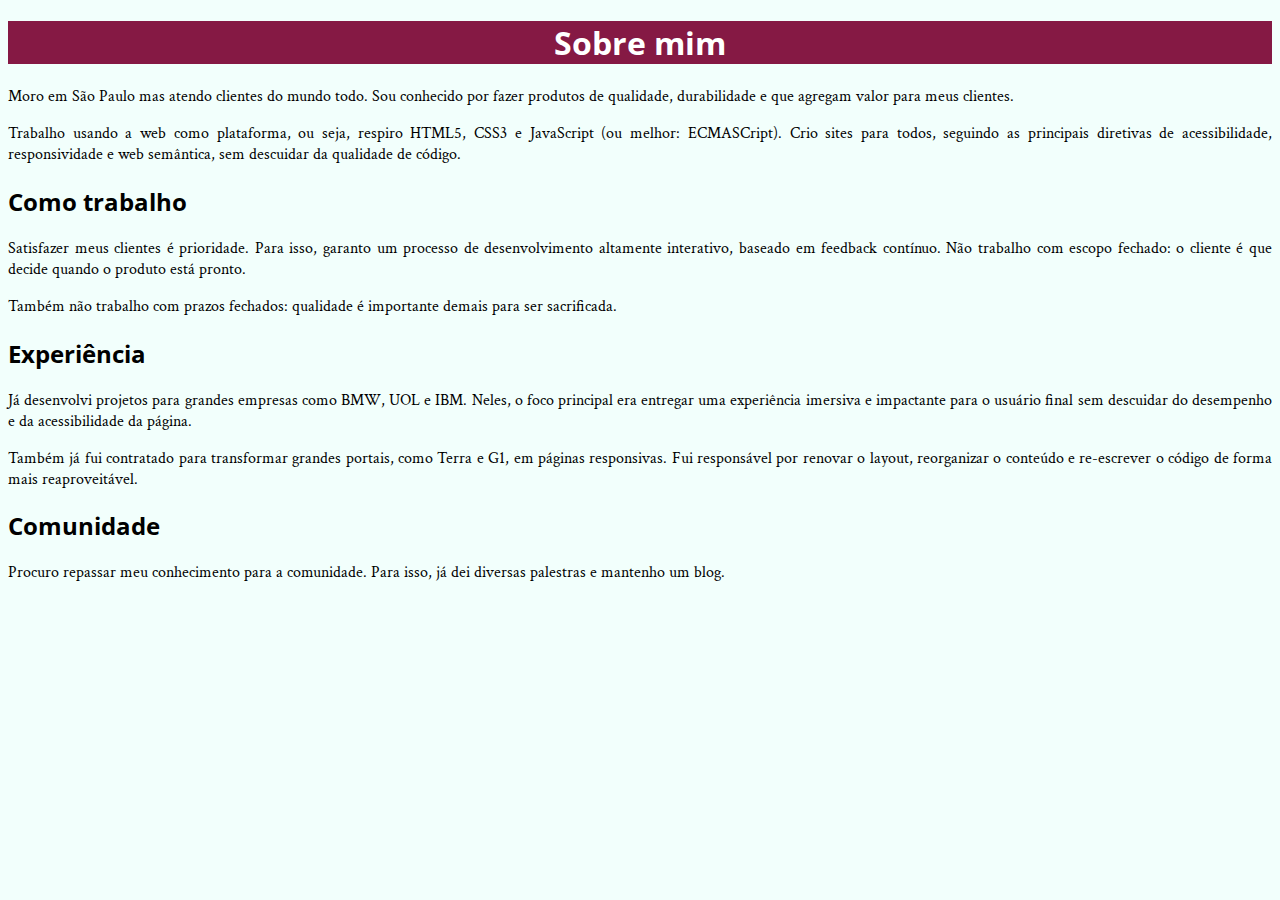
==== index.html @ 82e378b9 "first commit" ====
<!DOCTYPE html>
<html>
<head>
	<title>My CV</title>
	<meta charset="utf-8">
	<link rel="icon" href="images/favicon.png">
	<link rel="stylesheet" type="text/css" href="css/style.css">

	<!-- carrega a fonte Crimson Text nas versões normal, itálico e negrito -->
	<link rel="stylesheet" href="http://fonts.googleapis.com/css?family=Crimson+Text:400,400italic,600">

	<!-- carrega a fonte Open Sans Condensed na versão negrito, -->
	<!-- que é a única necessária para os cabeçalhos            -->
	<link rel="stylesheet" href="http://fonts.googleapis.com/css?family=Open+Sans+Condensed:700">
	
</head>
<body>

	<h1>Sobre mim</h1>
    <p>Moro em São Paulo mas atendo clientes do mundo todo. Sou conhecido por fazer produtos de qualidade, durabilidade e que agregam valor para meus clientes.</p>

    <p>Trabalho usando a web como plataforma, ou seja, respiro HTML5, CSS3 e JavaScript (ou melhor: ECMASCript). Crio sites para todos, seguindo as principais diretivas de acessibilidade, responsividade e web semântica, sem descuidar da qualidade de código.</p>

    <h2>Como trabalho</h2>

    <p>Satisfazer meus clientes é prioridade. Para isso, garanto um processo de desenvolvimento altamente interativo, baseado em feedback contínuo. Não trabalho com escopo fechado: o cliente é que decide quando o produto está pronto.</p>

    <p>Também não trabalho com prazos fechados: qualidade é importante demais para ser sacrificada.</p>

    <h2>Experiência</h2>

    <p>Já desenvolvi projetos para grandes empresas como BMW, UOL e IBM. Neles, o foco principal era entregar uma experiência imersiva e impactante para o usuário final sem descuidar do desempenho e da acessibilidade da página.</p>

    <p>Também já fui contratado para transformar grandes portais, como Terra e G1, em páginas responsivas. Fui responsável por renovar o layout, reorganizar o conteúdo e re-escrever o código de forma mais reaproveitável.</p>

    <h2>Comunidade</h2>

    <p>Procuro repassar meu conhecimento para a comunidade. Para isso, já dei diversas palestras e mantenho um blog.</p>
  

</body>
</html>
---- css/style.css ----
body{
    font-family: "Crimson Text", "Times New Roman", serif;
    background-color: #F2FFFC;
}

h1,h2{
	font-family: "Open Sans Condensed", "Arial", sans-serif;
}

h1{
	text-align: center;
	color: #FFF;
	background-color: #851944;
}



p{
	text-align: justify;
}
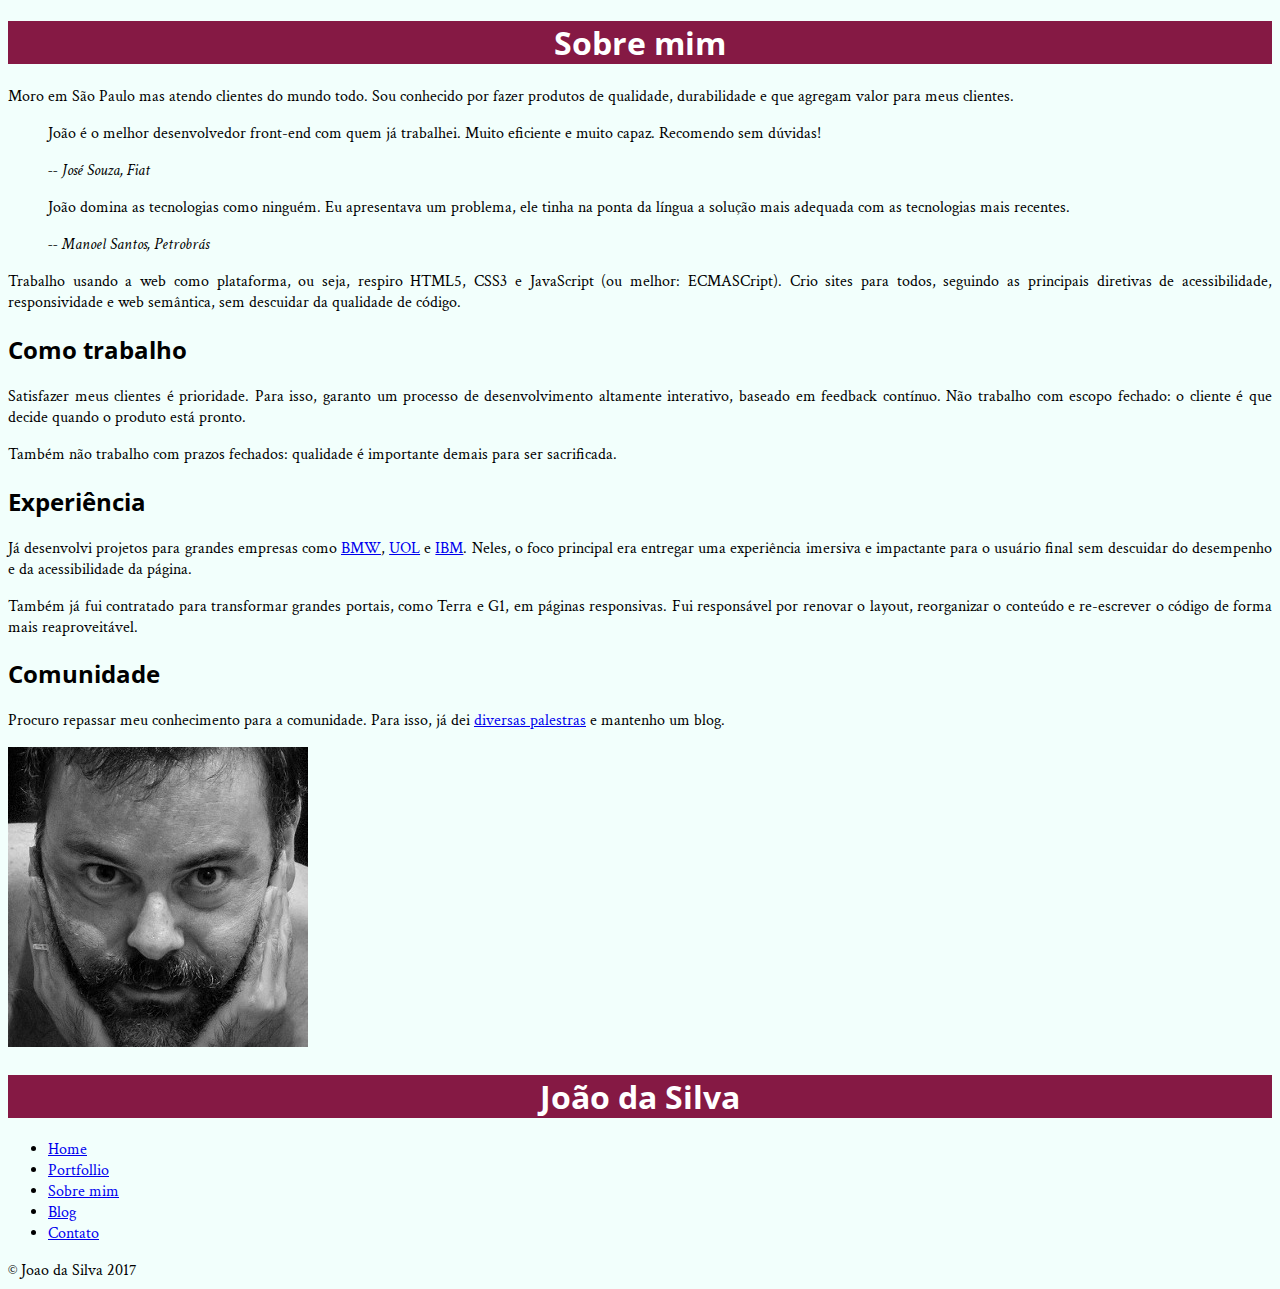
==== commit 848b2bd3: "Aula-03-08" ====
--- a/index.html
+++ b/index.html
@@ -19,6 +19,16 @@
 	<h1>Sobre mim</h1>
     <p>Moro em São Paulo mas atendo clientes do mundo todo. Sou conhecido por fazer produtos de qualidade, durabilidade e que agregam valor para meus clientes.</p>
 
+    <blockquote>
+    	<p>João é o melhor desenvolvedor front-end com quem já trabalhei. Muito eficiente e muito capaz. Recomendo sem dúvidas!</p>
+    	<cite>-- José Souza, Fiat</cite>
+    </blockquote>
+
+    <blockquote>
+    	<p>João domina as tecnologias como ninguém. Eu apresentava um problema, ele tinha na ponta da língua a solução mais adequada com as tecnologias mais recentes.</p>
+    	<cite>-- Manoel Santos, Petrobrás</cite>
+    </blockquote>
+
     <p>Trabalho usando a web como plataforma, ou seja, respiro HTML5, CSS3 e JavaScript (ou melhor: ECMASCript). Crio sites para todos, seguindo as principais diretivas de acessibilidade, responsividade e web semântica, sem descuidar da qualidade de código.</p>
 
     <h2>Como trabalho</h2>
@@ -29,14 +39,32 @@
 
     <h2>Experiência</h2>
 
-    <p>Já desenvolvi projetos para grandes empresas como BMW, UOL e IBM. Neles, o foco principal era entregar uma experiência imersiva e impactante para o usuário final sem descuidar do desempenho e da acessibilidade da página.</p>
+    <p>Já desenvolvi projetos para grandes empresas como <a href="http://bmw.com.br">BMW</a>, <a href="http://uol.com.br">UOL</a> e <a href="http://ibm.com.br">IBM</a>. Neles, o foco principal era entregar uma experiência imersiva e impactante para o usuário final sem descuidar do desempenho e da acessibilidade da página.</p>
 
     <p>Também já fui contratado para transformar grandes portais, como Terra e G1, em páginas responsivas. Fui responsável por renovar o layout, reorganizar o conteúdo e re-escrever o código de forma mais reaproveitável.</p>
 
     <h2>Comunidade</h2>
 
-    <p>Procuro repassar meu conhecimento para a comunidade. Para isso, já dei diversas palestras e mantenho um blog.</p>
+    <p>Procuro repassar meu conhecimento para a comunidade. Para isso, já dei <a href="portfolio.html">diversas palestras</a> e mantenho um blog.</p>
+
+    <img src="images/eu.jpg" alt="Foto do Joao da Silva">
   
+  	<aside>
+	  	<h1>João da Silva</h1>
+	  	<nav>
+	  		<ul>
+			  	<li><a href="index.html">Home</a></li>
+			  	<li><a href="portfolio.html">Portfollio</a></li>
+			  	<li><a href="bio.html">Sobre mim</a></li>
+			  	<li><a href="blog.html">Blog</a></li>
+			  	<li><a href="contato.html">Contato</a></li>
+		  	</ul>
+		</nav>
+	</aside>
+
+	<footer>
+		&copy; Joao da Silva 2017
+	</footer>
 
 </body>
 </html>